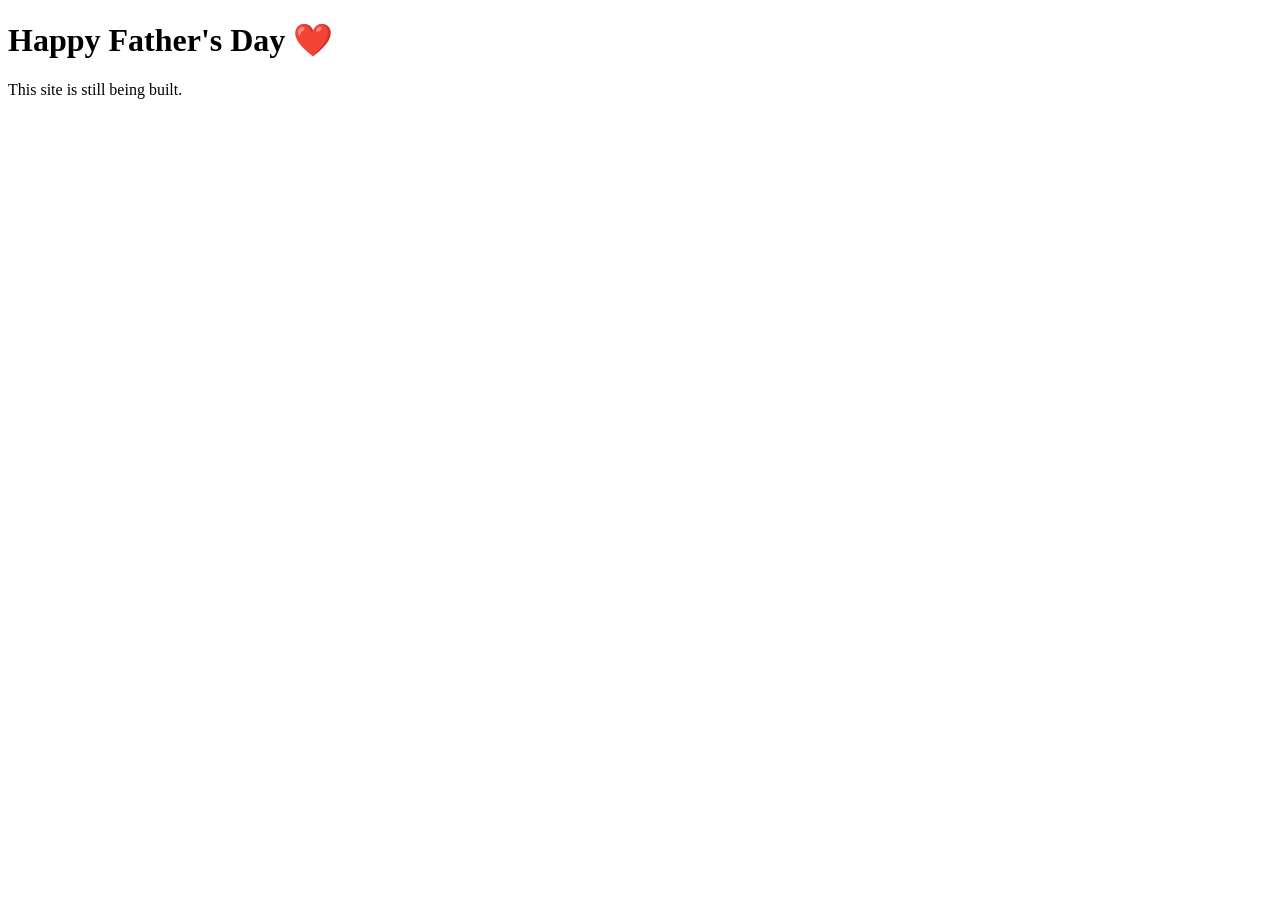
==== index.html @ 021b885a "Add basic homepage structure" ====
<!DOCTYPE html>
<html lang="en">
<head>
    <meta charset="UTF-8">
    <meta name="viewport" content="width=device-width, initial-scale=1.0">
    <title>Father's Day</title>
    <link rel="stylesheet" href="style.css">
</head>
<body>

    <h1>Happy Father's Day ❤️</h1>
    <p>This site is still being built.</p>

    <script src="script.js"></script>
</body>
</html>
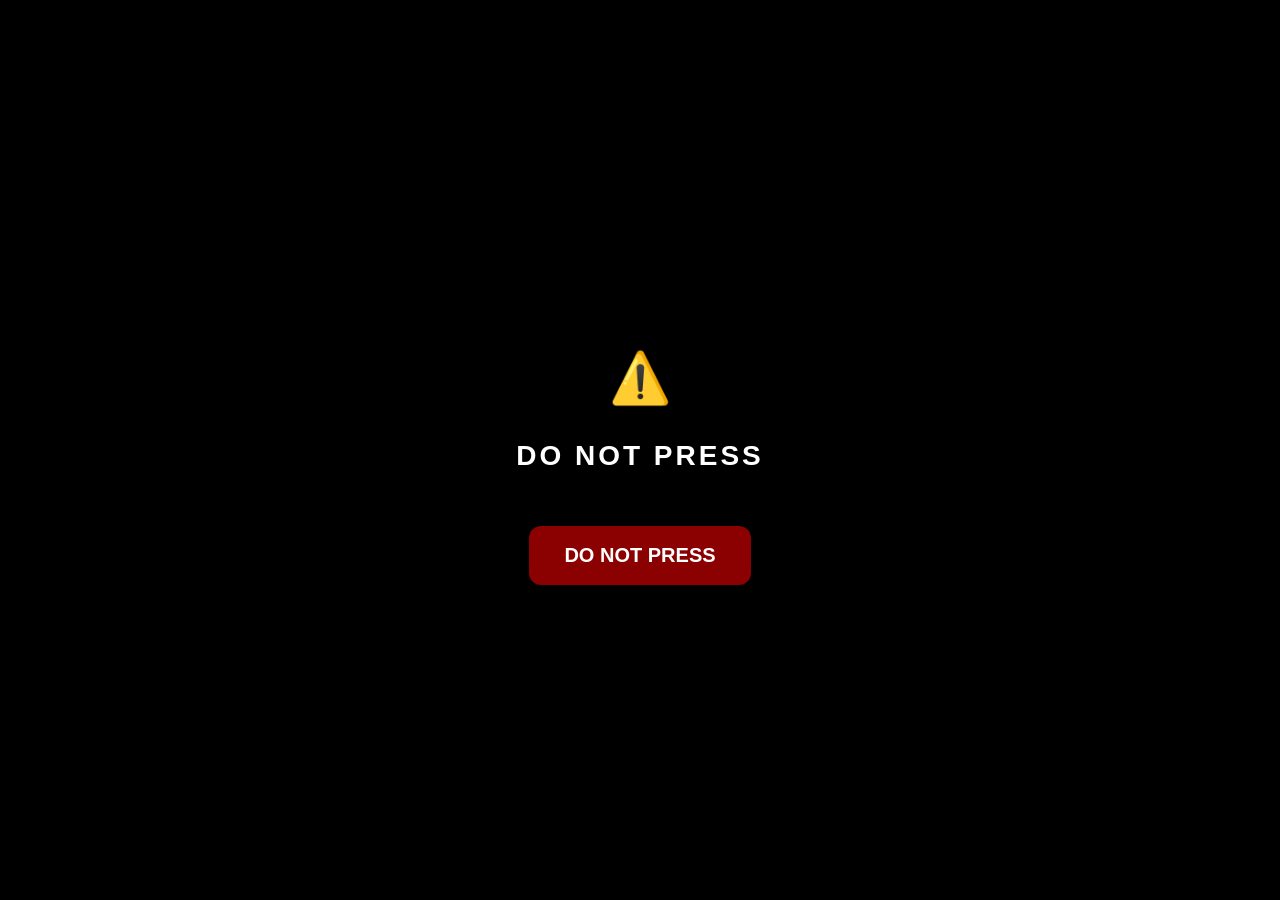
==== commit a6a251de: "update website" ====
--- a/index.html
+++ b/index.html
@@ -3,14 +3,25 @@
 <head>
     <meta charset="UTF-8">
     <meta name="viewport" content="width=device-width, initial-scale=1.0">
-    <title>Father's Day</title>
+    <title>Don't Press</title>
     <link rel="stylesheet" href="style.css">
 </head>
-<body>
 
-    <h1>Happy Father's Day ❤️</h1>
-    <p>This site is still being built.</p>
+<body class="warning-page">
+
+    <div class="warning-container">
+
+        <h1>⚠️</h1>
+
+        <h2>DO NOT PRESS</h2>
+
+        <button onclick="goToSurprise()">
+            DO NOT PRESS
+        </button>
+
+    </div>
 
     <script src="script.js"></script>
+
 </body>
 </html>
--- a/style.css
+++ b/style.css
@@ -0,0 +1,46 @@
+body {
+    margin: 0;
+    height: 100vh;
+    font-family: Arial, sans-serif;
+}
+
+.warning-page {
+    background-color: black;
+    color: white;
+
+    display: flex;
+    justify-content: center;
+    align-items: center;
+
+    text-align: center;
+}
+
+.warning-container {
+    width: 90%;
+}
+
+.warning-container h1 {
+    font-size: 50px;
+}
+
+.warning-container h2 {
+    font-size: 28px;
+    letter-spacing: 3px;
+}
+
+button {
+    margin-top: 30px;
+
+    background-color: darkred;
+    color: white;
+
+    border: none;
+    border-radius: 12px;
+
+    padding: 18px 35px;
+
+    font-size: 20px;
+    font-weight: bold;
+
+    cursor: pointer;
+}
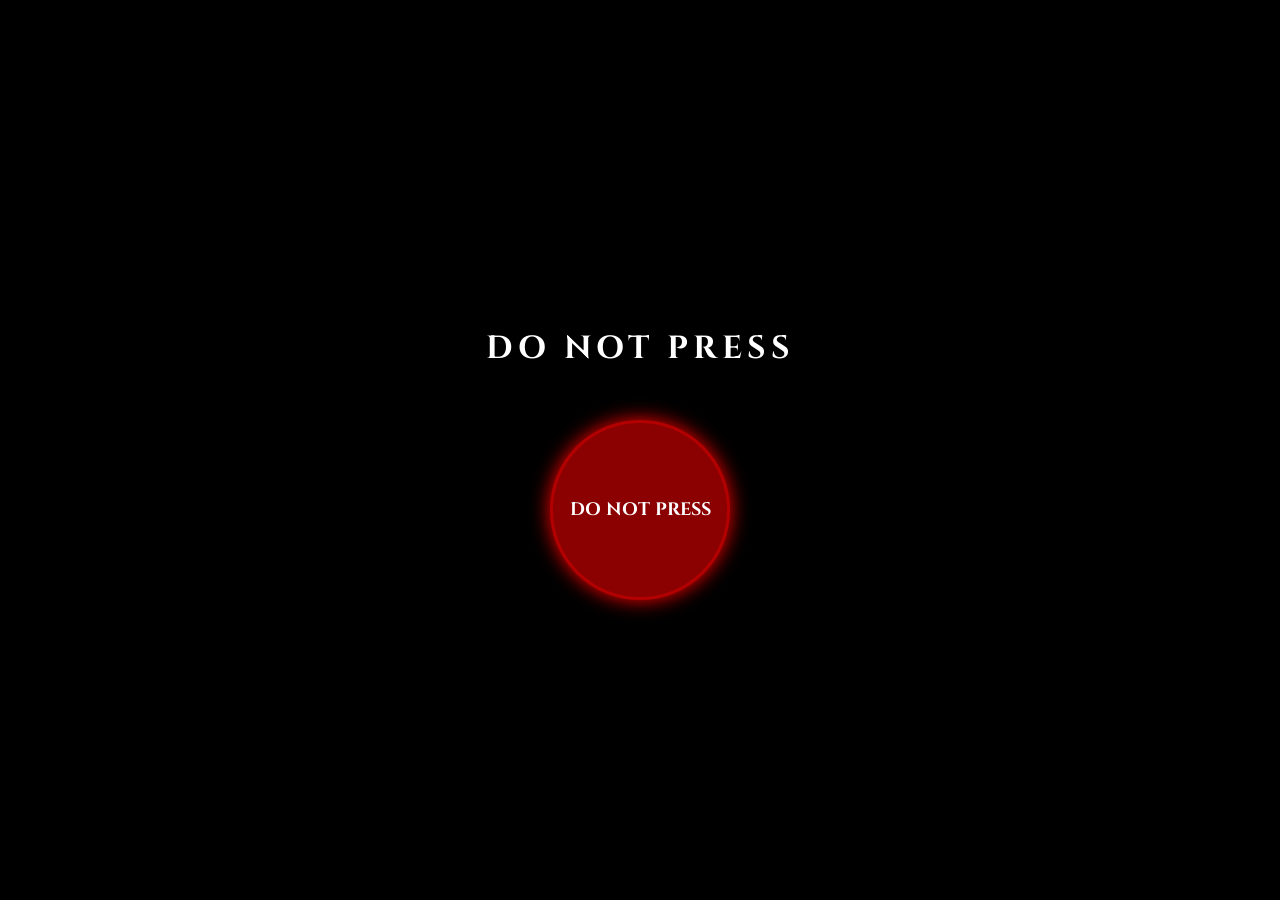
==== commit dbfa733d: "update website" ====
--- a/index.html
+++ b/index.html
@@ -5,17 +5,17 @@
     <meta name="viewport" content="width=device-width, initial-scale=1.0">
     <title>Don't Press</title>
     <link rel="stylesheet" href="style.css">
+
+<link href="https://fonts.googleapis.com/css2?family=Cinzel:wght@600&display=swap" rel="stylesheet">
 </head>
 
 <body class="warning-page">
 
     <div class="warning-container">
 
-        <h1>⚠️</h1>
-
         <h2>DO NOT PRESS</h2>
 
-        <button onclick="goToSurprise()">
+        <button class="ominous-button" onclick="goToSurprise()">
             DO NOT PRESS
         </button>
 
--- a/style.css
+++ b/style.css
@@ -1,8 +1,9 @@
 body {
     margin: 0;
     height: 100vh;
-    font-family: Arial, sans-serif;
+    font-family: "Cinzel", serif;
 }
+
 
 .warning-page {
     background-color: black;
@@ -15,32 +16,50 @@
     text-align: center;
 }
 
+
 .warning-container {
-    width: 90%;
+    display: flex;
+    flex-direction: column;
+    align-items: center;
 }
 
-.warning-container h1 {
-    font-size: 50px;
+
+.warning-container h2 {
+    font-size: 32px;
+    letter-spacing: 5px;
+    margin-bottom: 50px;
 }
 
-.warning-container h2 {
-    font-size: 28px;
-    letter-spacing: 3px;
-}
 
-button {
-    margin-top: 30px;
+.ominous-button {
 
-    background-color: darkred;
+    width: 180px;
+    height: 180px;
+
+    border-radius: 50%;
+
+    background-color: #8b0000;
+
     color: white;
 
-    border: none;
-    border-radius: 12px;
+    border: 3px solid #b30000;
 
-    padding: 18px 35px;
+    font-family: "Cinzel", serif;
 
-    font-size: 20px;
+    font-size: 18px;
     font-weight: bold;
 
     cursor: pointer;
+
+    box-shadow: 
+        0 0 20px red;
+
+    transition: transform 0.2s;
+}
+
+
+.ominous-button:active {
+
+    transform: scale(0.9);
+
 }
